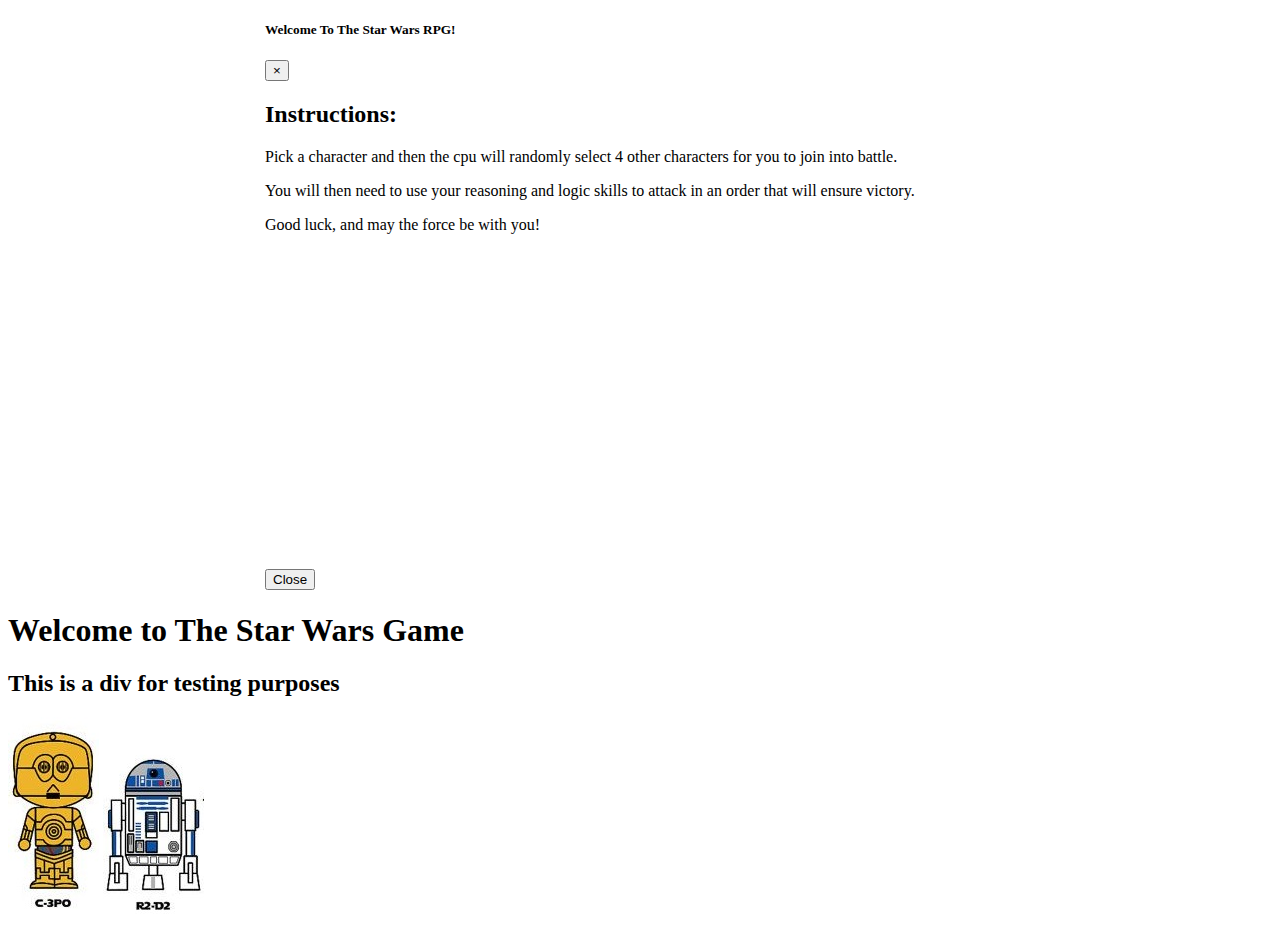
==== index.html @ 04e5ef6a "added test/typing module" ====
<!DOCTYPE html>
<html>

<head>
    <meta charset="utf-8" />
    <meta http-equiv="X-UA-Compatible" content="IE=edge" />
    <title>Star Wars RPG</title>
    <meta name="viewport" content="width=device-width, initial-scale=1" />
    <link rel="stylesheet" href="https://stackpath.bootstrapcdn.com/bootstrap/4.1.3/css/bootstrap.min.css" integrity="sha384-MCw98/SFnGE8fJT3GXwEOngsV7Zt27NXFoaoApmYm81iuXoPkFOJwJ8ERdknLPMO"
        crossorigin="anonymous" />
    <link rel="stylesheet" href="assets/css/style.css" />
    <script src="https://code.jquery.com/jquery-3.3.1.slim.min.js" integrity="sha384-q8i/X+965DzO0rT7abK41JStQIAqVgRVzpbzo5smXKp4YfRvH+8abtTE1Pi6jizo"
        crossorigin="anonymous"></script>
    <script src="https://cdnjs.cloudflare.com/ajax/libs/popper.js/1.14.3/umd/popper.min.js" integrity="sha384-ZMP7rVo3mIykV+2+9J3UJ46jBk0WLaUAdn689aCwoqbBJiSnjAK/l8WvCWPIPm49"
        crossorigin="anonymous"></script>
    <script src="https://stackpath.bootstrapcdn.com/bootstrap/4.1.3/js/bootstrap.min.js" integrity="sha384-ChfqqxuZUCnJSK3+MXmPNIyE6ZbWh2IMqE241rYiqJxyMiZ6OW/JmZQ5stwEULTy"
        crossorigin="anonymous"></script>
</head>

<body>
    <!-- MODAL MAGIC -->
    <div class="modal modal-lg" tabindex="-1" role="dialog" id="welcome_message">
        <audio id="welcomeAudio">
            <source src="assets/mp3/Star Wars short intro.mp3" type="audio/mp3" />
        </audio>
        <audio id="welcome_modal_close_audio">
            <source src="assets/mp3/Star Wars Blaster Sound Effect.mp3" type="audio/mp3" />
        </audio>
        <div class="modal-dialog modal-dialog-centered modal-lg" role="document">
            <div class="modal-content">
                <div class="modal-header">
                    <h5 class="modal-title">Welcome To The Star Wars RPG! </h5>

                    <button type="button" class="close" data-dismiss="modal" aria-label="Close">
                        <span aria-hidden="true">&times;</span>
                    </button>
                </div>
                <div class="modal-body">
                    <h2>Instructions:</h2>
                    <p>Pick a character and then the cpu will randomly select 4 other characters for you to join into
                        battle.</p>
                    <p>You will then need to use your reasoning and logic skills to attack in an order that will ensure
                        victory. </p>
                    <p>Good luck, and may the force be with you!</p>
                    <iframe width="560" height="315" src="https://www.youtube.com/embed/ycCAHYvAUl4" frameborder="0"
                        allow="autoplay; encrypted-media" allowfullscreen id="welcomevideo"></iframe>

                </div>
                <div class="modal-footer">
                    <button type="button" class="btn btn-primary" data-dismiss="modal">Close</button>
                </div>
            </div>
        </div>
    </div>


    <div id="helperBots">
        <h1>Welcome to The Star Wars Game</h1>
        <h2>This is a div for testing purposes</h2>
        <img class="helper" src="assets/img/C3PO.jpg" id="c3po">
        <img class="helper" src="assets/img/R2D2.jpg" id="r2d2">
    </div>








    <script src="assets/js/game.js"></script>

</body>

</html>
---- assets/css/style.css ----
#welcome_message {
  width: 750px;
  margin: auto;
}
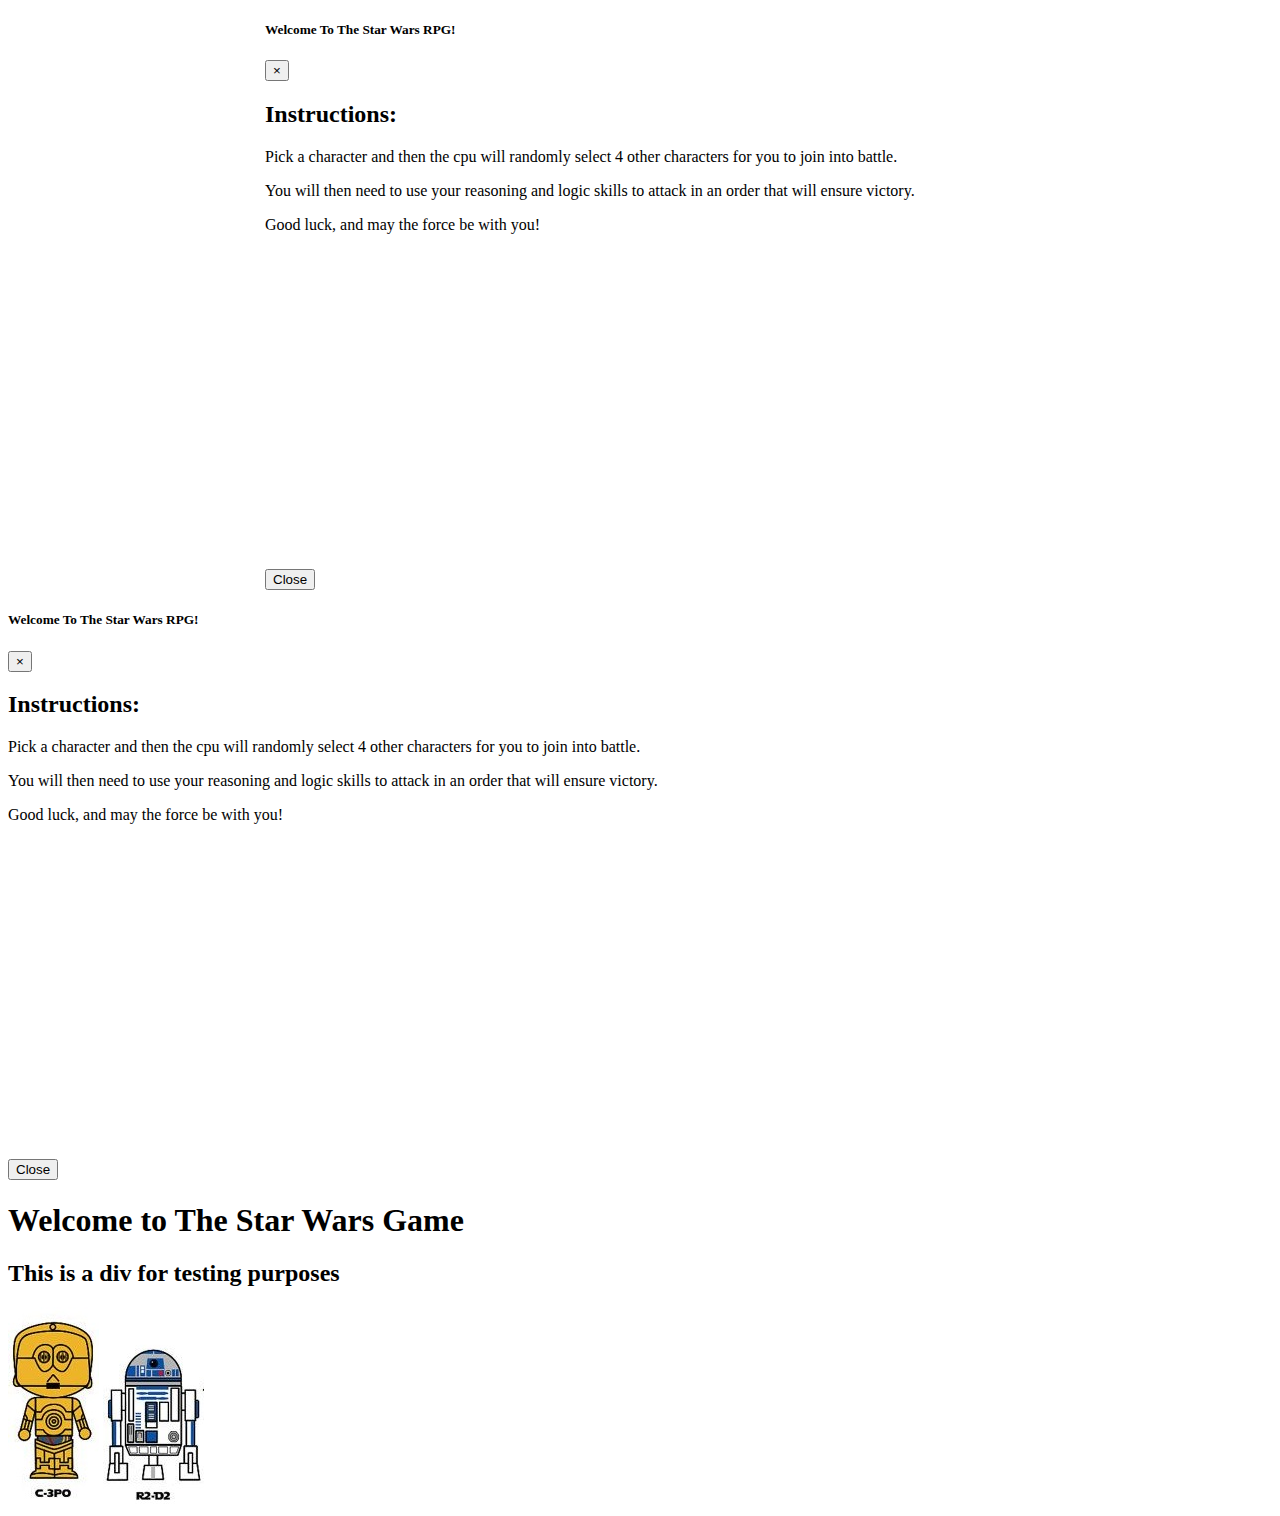
==== commit 3d91ce45: "finished base of help functions" ====
--- a/index.html
+++ b/index.html
@@ -9,18 +9,51 @@
     <link rel="stylesheet" href="https://stackpath.bootstrapcdn.com/bootstrap/4.1.3/css/bootstrap.min.css" integrity="sha384-MCw98/SFnGE8fJT3GXwEOngsV7Zt27NXFoaoApmYm81iuXoPkFOJwJ8ERdknLPMO"
         crossorigin="anonymous" />
     <link rel="stylesheet" href="assets/css/style.css" />
-    <script src="https://code.jquery.com/jquery-3.3.1.slim.min.js" integrity="sha384-q8i/X+965DzO0rT7abK41JStQIAqVgRVzpbzo5smXKp4YfRvH+8abtTE1Pi6jizo"
-        crossorigin="anonymous"></script>
-    <script src="https://cdnjs.cloudflare.com/ajax/libs/popper.js/1.14.3/umd/popper.min.js" integrity="sha384-ZMP7rVo3mIykV+2+9J3UJ46jBk0WLaUAdn689aCwoqbBJiSnjAK/l8WvCWPIPm49"
-        crossorigin="anonymous"></script>
-    <script src="https://stackpath.bootstrapcdn.com/bootstrap/4.1.3/js/bootstrap.min.js" integrity="sha384-ChfqqxuZUCnJSK3+MXmPNIyE6ZbWh2IMqE241rYiqJxyMiZ6OW/JmZQ5stwEULTy"
-        crossorigin="anonymous"></script>
+
 </head>
 
 <body>
     <!-- MODAL MAGIC -->
     <div class="modal modal-lg" tabindex="-1" role="dialog" id="welcome_message">
         <audio id="welcomeAudio">
+            <source src="assets/mp3/Star Wars short intro.mp3" type="audio/mp3" />
+        </audio>
+        <audio id="welcome_modal_close_audio">
+            <source src="assets/mp3/Star Wars Blaster Sound Effect.mp3" type="audio/mp3" />
+        </audio>
+        <audio id="darth-music">
+            <source src="assets/mp3/Star Wars- The Imperial March (Darth Vader's Theme).mp3" type="audio/mp3" />
+        </audio>
+        <div class="modal-dialog modal-dialog-centered modal-lg" role="document">
+            <div class="modal-content">
+                <div class="modal-header">
+                    <h5 class="modal-title">Welcome To The Star Wars RPG! </h5>
+
+                    <button type="button" class="close" data-dismiss="modal" aria-label="Close">
+                        <span aria-hidden="true">&times;</span>
+                    </button>
+                </div>
+                <div class="modal-body">
+                    <h2>Instructions:</h2>
+                    <p>Pick a character and then the cpu will randomly select 4 other characters for you to join into
+                        battle.</p>
+                    <p>You will then need to use your reasoning and logic skills to attack in an order that will ensure
+                        victory. </p>
+                    <p>Good luck, and may the force be with you!</p>
+                    <iframe width="560" height="315" src="https://www.youtube.com/embed/ycCAHYvAUl4" frameborder="0"
+                        allow="autoplay; encrypted-media" allowfullscreen id="welcomevideo"></iframe>
+
+                </div>
+                <div class="modal-footer">
+                    <button type="button" class="btn btn-primary" data-dismiss="modal" id="welcome-close">Close</button>
+                </div>
+            </div>
+        </div>
+    </div>
+
+
+    <div class="modal modal-lg" tabindex="-1" role="dialog" id="help_modal">
+        <audio id="r2Audio">
             <source src="assets/mp3/Star Wars short intro.mp3" type="audio/mp3" />
         </audio>
         <audio id="welcome_modal_close_audio">
@@ -54,10 +87,24 @@
     </div>
 
 
+
+
+
+
+
+
+
+
+
+
+
+
+
+
     <div id="helperBots">
         <h1>Welcome to The Star Wars Game</h1>
         <h2>This is a div for testing purposes</h2>
-        <img class="helper" src="assets/img/C3PO.jpg" id="c3po">
+        <img class="helper" src="assets/img/C3PO.jpg" id="c3p0">
         <img class="helper" src="assets/img/R2D2.jpg" id="r2d2">
     </div>
 
@@ -67,7 +114,12 @@
 
 
 
-
+    <script src="https://code.jquery.com/jquery-3.3.1.slim.min.js" integrity="sha384-q8i/X+965DzO0rT7abK41JStQIAqVgRVzpbzo5smXKp4YfRvH+8abtTE1Pi6jizo"
+        crossorigin="anonymous"></script>
+    <script src="https://cdnjs.cloudflare.com/ajax/libs/popper.js/1.14.3/umd/popper.min.js" integrity="sha384-ZMP7rVo3mIykV+2+9J3UJ46jBk0WLaUAdn689aCwoqbBJiSnjAK/l8WvCWPIPm49"
+        crossorigin="anonymous"></script>
+    <script src="https://stackpath.bootstrapcdn.com/bootstrap/4.1.3/js/bootstrap.min.js" integrity="sha384-ChfqqxuZUCnJSK3+MXmPNIyE6ZbWh2IMqE241rYiqJxyMiZ6OW/JmZQ5stwEULTy"
+        crossorigin="anonymous"></script>
     <script src="assets/js/game.js"></script>
 
 </body>
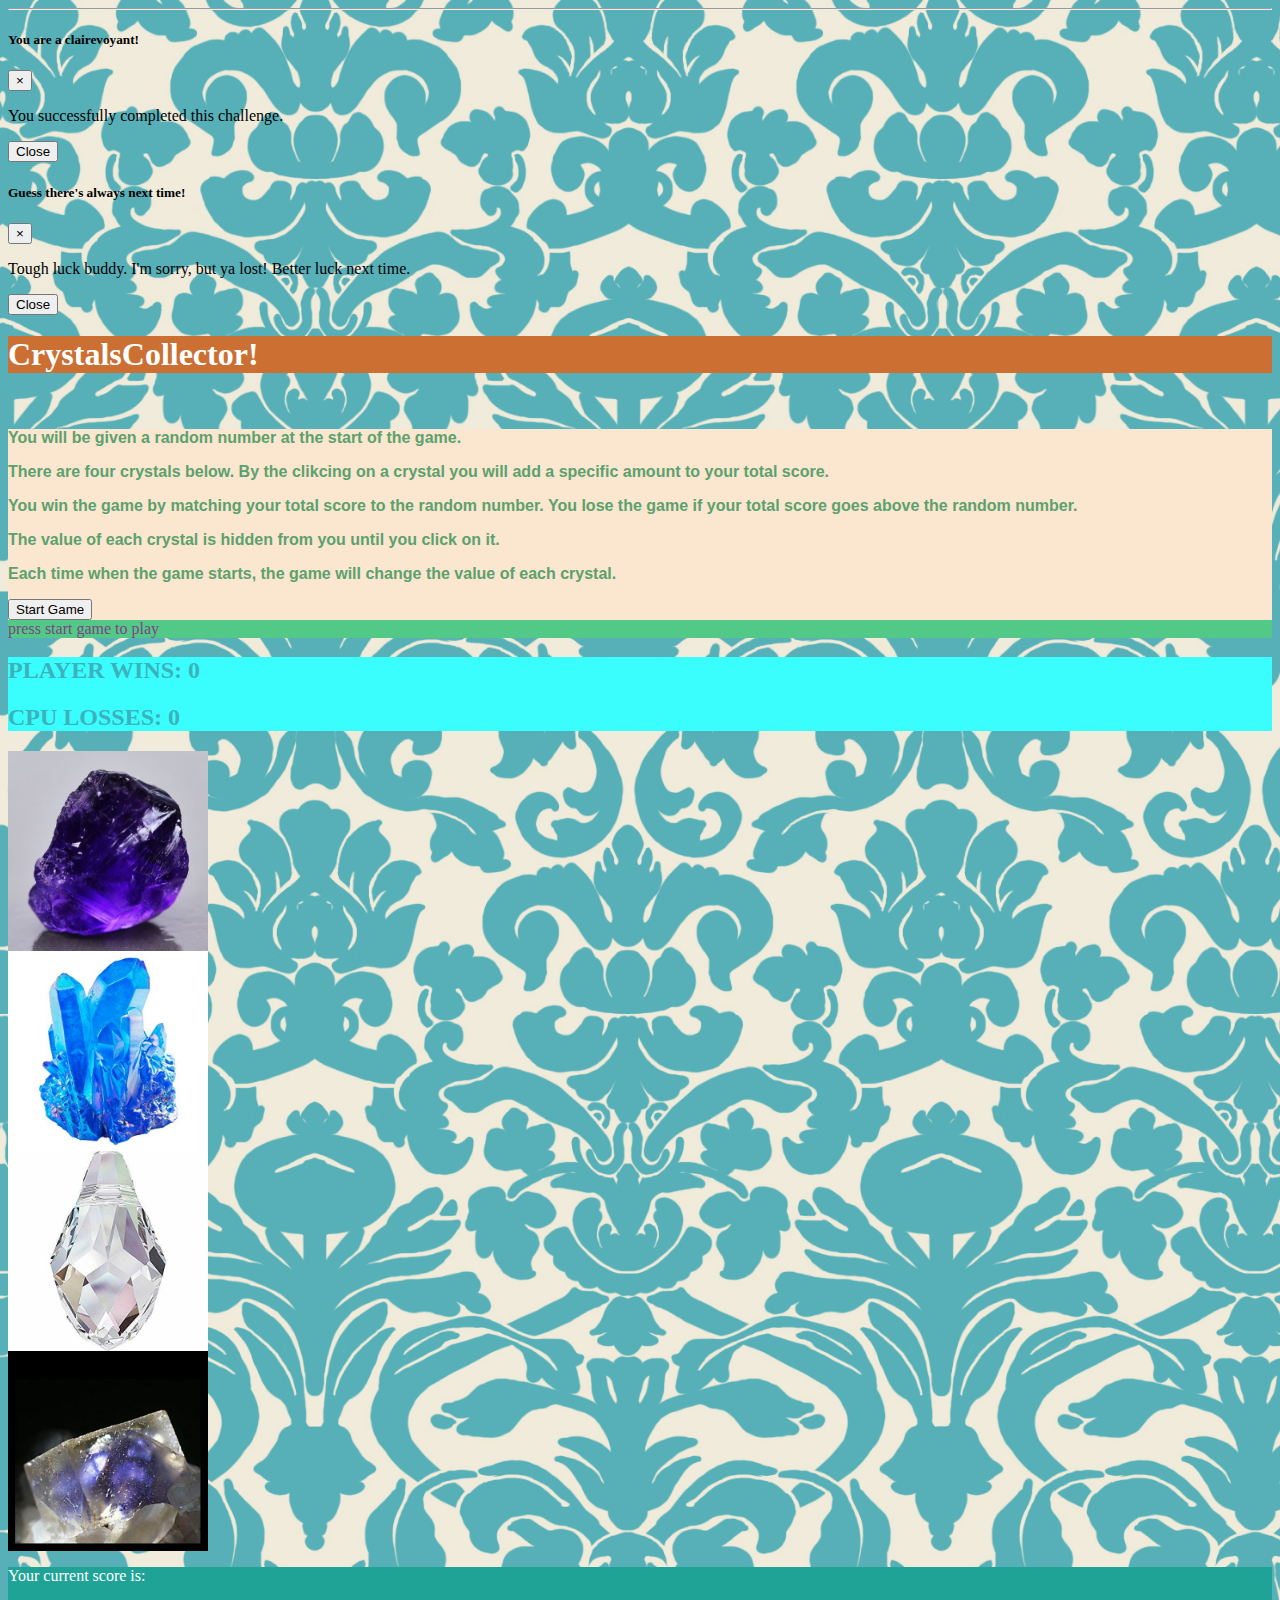
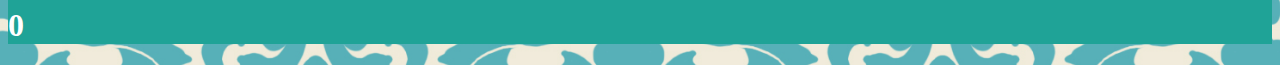
==== commit 761f7ec1: "core game complete. pending audio element debug" ====
--- a/index.html
+++ b/index.html
@@ -1,83 +1,55 @@
 <!DOCTYPE html>
-<html>
+<html lang="en-US">
 
 <head>
     <meta charset="utf-8" />
-    <meta http-equiv="X-UA-Compatible" content="IE=edge" />
-    <title>Star Wars RPG</title>
+    <title>jQuery Assignment</title>
     <meta name="viewport" content="width=device-width, initial-scale=1" />
+    <link rel="stylesheet" href="assets/css/style.css" />
     <link rel="stylesheet" href="https://stackpath.bootstrapcdn.com/bootstrap/4.1.3/css/bootstrap.min.css" integrity="sha384-MCw98/SFnGE8fJT3GXwEOngsV7Zt27NXFoaoApmYm81iuXoPkFOJwJ8ERdknLPMO"
-        crossorigin="anonymous" />
-    <link rel="stylesheet" href="assets/css/style.css" />
+        crossorigin="anonymous">
 
 </head>
 
 <body>
-    <!-- MODAL MAGIC -->
-    <div class="modal modal-lg" tabindex="-1" role="dialog" id="welcome_message">
-        <audio id="welcomeAudio">
-            <source src="assets/mp3/Star Wars short intro.mp3" type="audio/mp3" />
+    <hr />
+    <div class="modal" tabindex="-1" role="dialog" id="congratulatory_message">
+        <audio id="winAudio">
+            <source src="assets/mp3/winHorn.mp3" type="audio/mp3" />
         </audio>
-        <audio id="welcome_modal_close_audio">
-            <source src="assets/mp3/Star Wars Blaster Sound Effect.mp3" type="audio/mp3" />
-        </audio>
-        <audio id="darth-music">
-            <source src="assets/mp3/Star Wars- The Imperial March (Darth Vader's Theme).mp3" type="audio/mp3" />
-        </audio>
-        <div class="modal-dialog modal-dialog-centered modal-lg" role="document">
+        <div class="modal-dialog modal-dialog-centered" role="document">
             <div class="modal-content">
                 <div class="modal-header">
-                    <h5 class="modal-title">Welcome To The Star Wars RPG! </h5>
+                    <h5 class="modal-title">You are a clairevoyant!</h5>
+                    <button type="button" class="close" data-dismiss="modal" aria-label="Close">
+                        <span aria-hidden="true">&times;</span>
+                    </button>
+                </div>
+                <div class="modal-body">
+                    <p>You successfully completed this challenge.</p>
+                </div>
+                <div class="modal-footer">
+                    <button type="button" class="btn btn-primary" data-dismiss="modal">Close</button>
+                </div>
+            </div>
+        </div>
+    </div>
+    <div class="modal" tabindex="-1" role="dialog" id="loser_message">
+        <audio id="lossAudio">
+            <source src="assets/mp3/The Price is Right Losing Horn - Gaming Sound Effect (HD).mp3" type="audio/mp3" />
+        </audio>
+        <div class="modal-dialog modal-dialog-centered" role="document">
+            <div class="modal-content">
+                <div class="modal-header">
+                    <h5 class="modal-title">Guess there's always next time!</h5>
 
                     <button type="button" class="close" data-dismiss="modal" aria-label="Close">
                         <span aria-hidden="true">&times;</span>
                     </button>
                 </div>
                 <div class="modal-body">
-                    <h2>Instructions:</h2>
-                    <p>Pick a character and then the cpu will randomly select 4 other characters for you to join into
-                        battle.</p>
-                    <p>You will then need to use your reasoning and logic skills to attack in an order that will ensure
-                        victory. </p>
-                    <p>Good luck, and may the force be with you!</p>
-                    <iframe width="560" height="315" src="https://www.youtube.com/embed/ycCAHYvAUl4" frameborder="0"
-                        allow="autoplay; encrypted-media" allowfullscreen id="welcomevideo"></iframe>
-
-                </div>
-                <div class="modal-footer">
-                    <button type="button" class="btn btn-primary" data-dismiss="modal" id="welcome-close">Close</button>
-                </div>
-            </div>
-        </div>
-    </div>
-
-
-    <div class="modal modal-lg" tabindex="-1" role="dialog" id="help_modal">
-        <audio id="r2Audio">
-            <source src="assets/mp3/Star Wars short intro.mp3" type="audio/mp3" />
-        </audio>
-        <audio id="welcome_modal_close_audio">
-            <source src="assets/mp3/Star Wars Blaster Sound Effect.mp3" type="audio/mp3" />
-        </audio>
-        <div class="modal-dialog modal-dialog-centered modal-lg" role="document">
-            <div class="modal-content">
-                <div class="modal-header">
-                    <h5 class="modal-title">Welcome To The Star Wars RPG! </h5>
-
-                    <button type="button" class="close" data-dismiss="modal" aria-label="Close">
-                        <span aria-hidden="true">&times;</span>
-                    </button>
-                </div>
-                <div class="modal-body">
-                    <h2>Instructions:</h2>
-                    <p>Pick a character and then the cpu will randomly select 4 other characters for you to join into
-                        battle.</p>
-                    <p>You will then need to use your reasoning and logic skills to attack in an order that will ensure
-                        victory. </p>
-                    <p>Good luck, and may the force be with you!</p>
-                    <iframe width="560" height="315" src="https://www.youtube.com/embed/ycCAHYvAUl4" frameborder="0"
-                        allow="autoplay; encrypted-media" allowfullscreen id="welcomevideo"></iframe>
-
+                    <p>Tough luck buddy. I'm sorry, but ya lost! Better luck next time.</p>
+                    <p id="solution"></p>
                 </div>
                 <div class="modal-footer">
                     <button type="button" class="btn btn-primary" data-dismiss="modal">Close</button>
@@ -86,34 +58,86 @@
         </div>
     </div>
 
+    <section class="header">
+        <div class="row">
+            <div class="col-3 title-element">
+                <h1>CrystalsCollector!</h1>
+            </div>
+            <div class="col-9">
+
+            </div>
+        </div>
+
+        <br />
 
 
+        <div class="row">
+            <div class=" col-5 description">
+                <p>You will be given a random number at the start of the game.</p>
+                <p>There are four crystals below. By the clikcing on a crystal you will add a specific amount to your
+                    total
+                    score.
+                </p>
+                <p>You win the game by matching your total score to the random number. You lose the game if your total
+                    score
+                    goes above the random number.
+                </p>
 
+                <p>The value of each crystal is hidden from you until you click on it.</p>
+                <p>Each time when the game starts, the game will change the value of each crystal.</p>
+                <button class="btn btn-primary" id="startbutton">Start Game</button>
+            </div>
 
+            <div class="col-7">
+            </div>
+        </div>
+    </section>
 
+    <section class="main-game">
+        <div class="row">
 
+            <div id="random-box" class="random-box col-4">
 
+            </div>
 
+            <div class="win-loss-box col-3">
+                <p id="win-count"></p>
 
+                <p id="losses-count"></p>
+            </div>
+            <div class="col-5"></div>
+        </div>
+        <div class="crystal-box row">
+            <div id="cr1" class="col-2" alt="power crystal"></div>
+            <div id="cr2" class="col-2" alt="power crystal"></div>
+            <div id="cr3" class="col-2" alt="power crystal"></div>
+            <div id="cr4" class="col-2" alt="power crystal"></div>
+            <div class="col-4"></div>
+        </div>
 
+        <div class="crystal-box row">
+            <div id="cr1Revealed" class="col-2" alt="power crystal value"></div>
+            <div id="cr2Revealed" class="col-2" alt="power crystal value"></div>
+            <div id="cr3Revealed" class="col-2" alt="power crystal value"></div>
+            <div id="cr4Revealed" class="col-2" alt="power crystal value"></div>
+            <div class="col-4"></div>
+        </div>
 
+        <div class="current-score col-5">
+            <div class="row">
+                <p>Your current score is:</p>
 
+            </div>
+            <div class="row">
+                <div id="current-score-number" class="col-3">
 
+                </div>
+                <div class="col-9">
 
-
-    <div id="helperBots">
-        <h1>Welcome to The Star Wars Game</h1>
-        <h2>This is a div for testing purposes</h2>
-        <img class="helper" src="assets/img/C3PO.jpg" id="c3p0">
-        <img class="helper" src="assets/img/R2D2.jpg" id="r2d2">
-    </div>
-
-
-
-
-
-
-
+                </div>
+            </div>
+        </div>
+    </section>
     <script src="https://code.jquery.com/jquery-3.3.1.slim.min.js" integrity="sha384-q8i/X+965DzO0rT7abK41JStQIAqVgRVzpbzo5smXKp4YfRvH+8abtTE1Pi6jizo"
         crossorigin="anonymous"></script>
     <script src="https://cdnjs.cloudflare.com/ajax/libs/popper.js/1.14.3/umd/popper.min.js" integrity="sha384-ZMP7rVo3mIykV+2+9J3UJ46jBk0WLaUAdn689aCwoqbBJiSnjAK/l8WvCWPIPm49"
@@ -121,7 +145,6 @@
     <script src="https://stackpath.bootstrapcdn.com/bootstrap/4.1.3/js/bootstrap.min.js" integrity="sha384-ChfqqxuZUCnJSK3+MXmPNIyE6ZbWh2IMqE241rYiqJxyMiZ6OW/JmZQ5stwEULTy"
         crossorigin="anonymous"></script>
     <script src="assets/js/game.js"></script>
-
 </body>
 
 </html>--- a/assets/css/style.css
+++ b/assets/css/style.css
@@ -1,4 +1,56 @@
-#welcome_message {
-  width: 750px;
-  margin: auto;
+body {
+  background-image: url("../img/jpeg.jpg");
+  background-size: cover;
 }
+
+.title-element {
+  background-color: #cb6f33;
+  color: white;
+}
+
+.description {
+  background-color: #fbe6cf;
+  color: #5ba16e;
+  font-weight: 600;
+  font-family: Arial, Helvetica, sans-serif;
+}
+
+.win-loss-box {
+  color: #3cb2bc;
+  background-color: #3afefd;
+}
+
+.random-box {
+  background-color: #53c987;
+  color: #7d4286;
+}
+
+.current-score {
+  background-color: #1fa397;
+  color: white;
+}
+
+.crystal-1 {
+  height: 200px;
+  width: 200px;
+  background-image: url("../img/crystal1.jpg");
+  background-size: cover;
+}
+.crystal-2 {
+  height: 200px;
+  width: 200px;
+  background-image: url("../img/crystal2.jpg");
+  background-size: cover;
+}
+.crystal-3 {
+  height: 200px;
+  width: 200px;
+  background-image: url("../img/crystal3.jpg");
+  background-size: cover;
+}
+.crystal-4 {
+  height: 200px;
+  width: 200px;
+  background-image: url("../img/crystal4.jpg");
+  background-size: cover;
+}
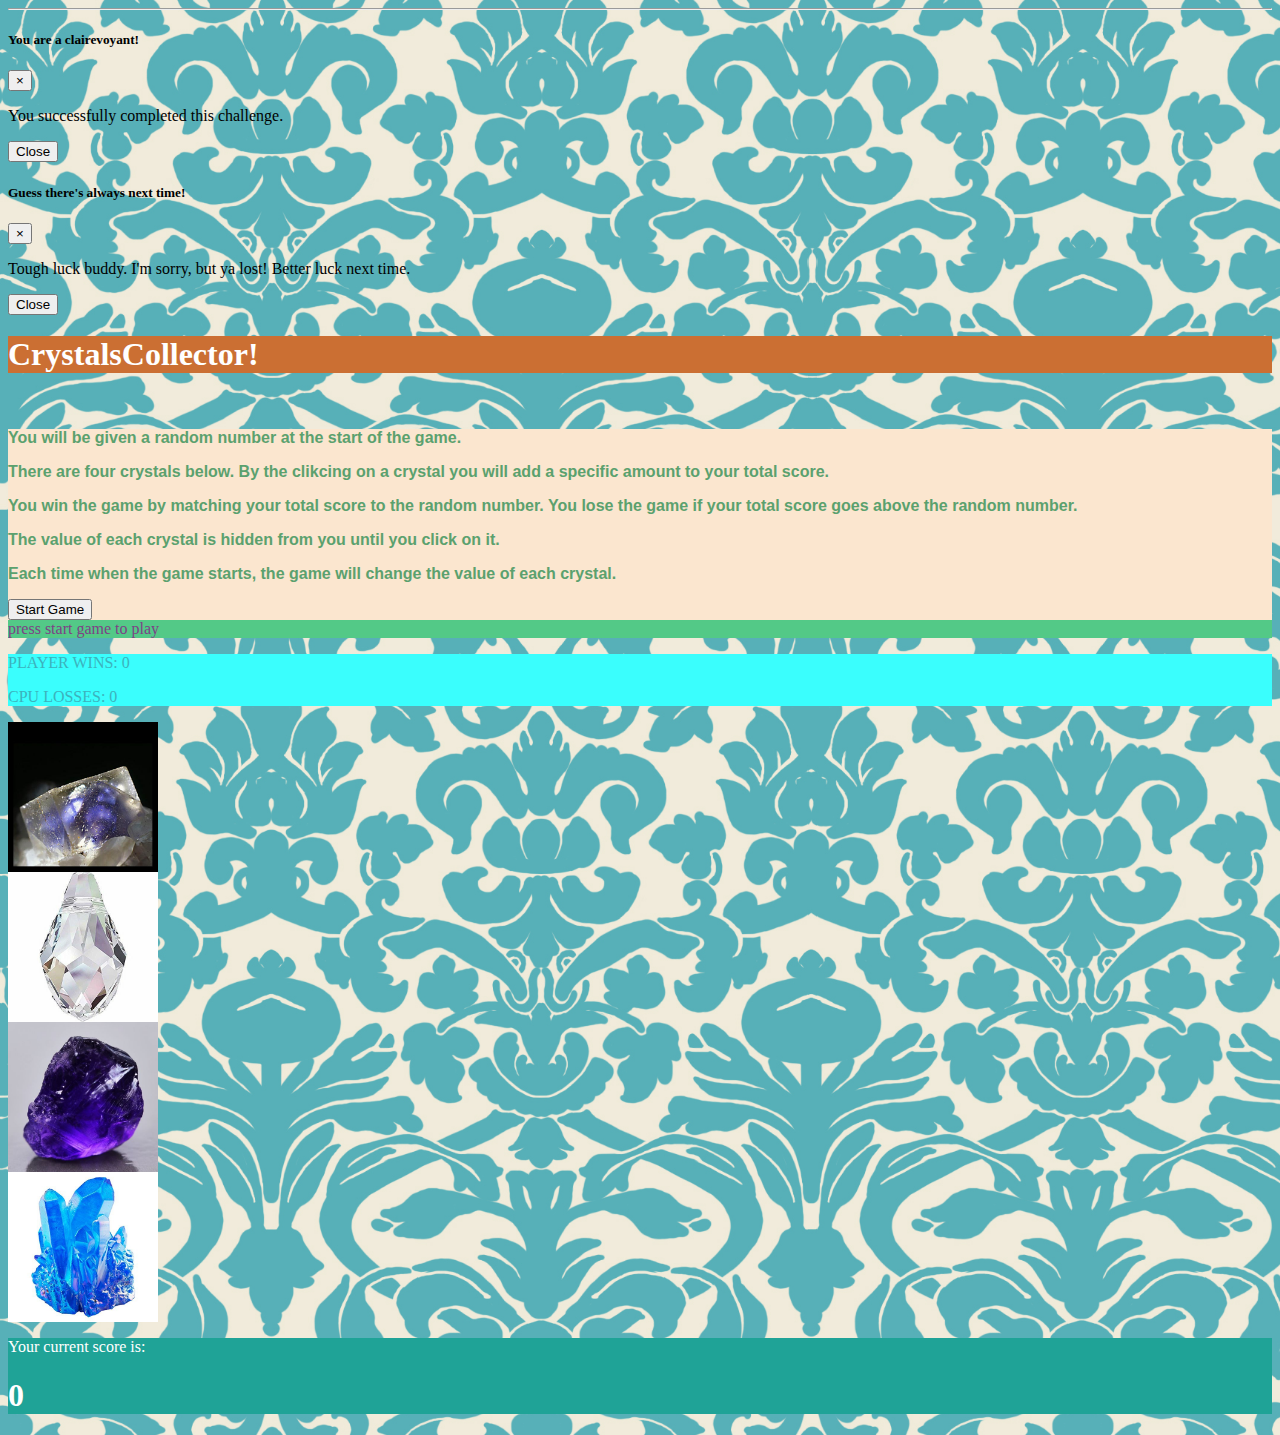
==== commit 1d1837a0: "core game complete with jury rigged win stop. pending audio element debug" ====
--- a/index.html
+++ b/index.html
@@ -94,35 +94,36 @@
     </section>
 
     <section class="main-game">
-        <div class="row">
+        <div class="row col-7">
 
             <div id="random-box" class="random-box col-4">
 
             </div>
 
-            <div class="win-loss-box col-3">
+            <div class="win-loss-box col-5">
                 <p id="win-count"></p>
 
                 <p id="losses-count"></p>
             </div>
             <div class="col-5"></div>
         </div>
-        <div class="crystal-box row">
-            <div id="cr1" class="col-2" alt="power crystal"></div>
-            <div id="cr2" class="col-2" alt="power crystal"></div>
-            <div id="cr3" class="col-2" alt="power crystal"></div>
-            <div id="cr4" class="col-2" alt="power crystal"></div>
-            <div class="col-4"></div>
+        <div class="col-7">
+            <div class="crystal-box row">
+                <div id="cr1" class="col-3" alt="power crystal"></div>
+                <div id="cr2" class="col-3" alt="power crystal"></div>
+                <div id="cr3" class="col-3" alt="power crystal"></div>
+                <div id="cr4" class="col-3" alt="power crystal"></div>
+            </div>
+            <div class=col-5></div>
+            <div class="crystal-box row">
+                <div id="cr1Revealed" class="col-3" alt="power crystal value"></div>
+                <div id="cr2Revealed" class="col-3" alt="power crystal value"></div>
+                <div id="cr3Revealed" class="col-3" alt="power crystal value"></div>
+                <div id="cr4Revealed" class="col-3" alt="power crystal value"></div>
+                <div class="col-4"></div>
+            </div>
         </div>
-
-        <div class="crystal-box row">
-            <div id="cr1Revealed" class="col-2" alt="power crystal value"></div>
-            <div id="cr2Revealed" class="col-2" alt="power crystal value"></div>
-            <div id="cr3Revealed" class="col-2" alt="power crystal value"></div>
-            <div id="cr4Revealed" class="col-2" alt="power crystal value"></div>
-            <div class="col-4"></div>
         </div>
-
         <div class="current-score col-5">
             <div class="row">
                 <p>Your current score is:</p>
--- a/assets/css/style.css
+++ b/assets/css/style.css
@@ -31,26 +31,34 @@
 }
 
 .crystal-1 {
-  height: 200px;
-  width: 200px;
+  height: 150px;
+  width: 150px;
   background-image: url("../img/crystal1.jpg");
   background-size: cover;
 }
 .crystal-2 {
-  height: 200px;
-  width: 200px;
+  height: 150px;
+  width: 150px;
   background-image: url("../img/crystal2.jpg");
   background-size: cover;
 }
 .crystal-3 {
-  height: 200px;
-  width: 200px;
+  height: 150px;
+  width: 150px;
   background-image: url("../img/crystal3.jpg");
   background-size: cover;
 }
 .crystal-4 {
-  height: 200px;
-  width: 200px;
+  height: 150px;
+  width: 150px;
   background-image: url("../img/crystal4.jpg");
   background-size: cover;
 }
+
+.ghostCrystals {
+  border-style: solid;
+  border: black;
+  border-width: 3px;
+  background-color: teal;
+  color: white;
+}
